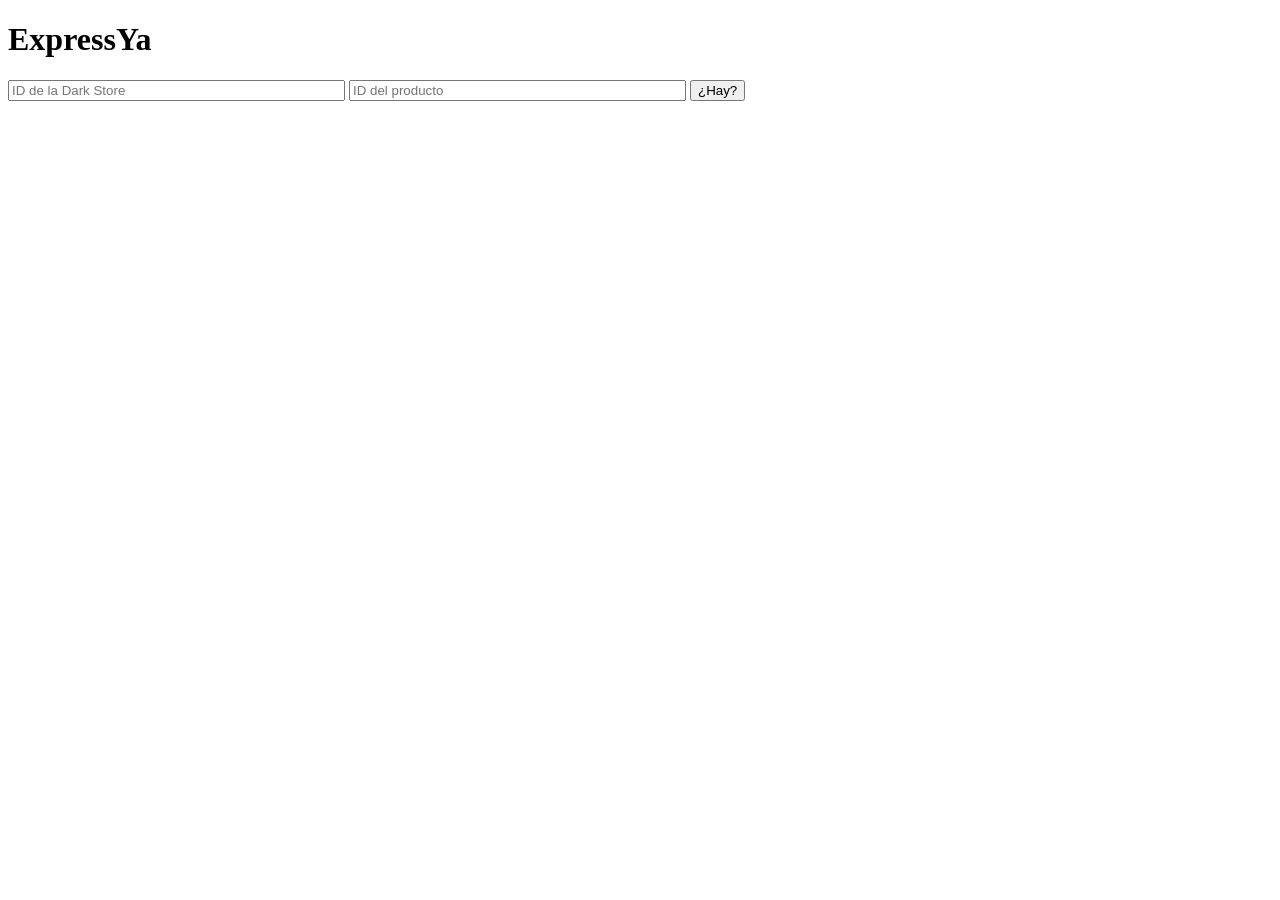
==== static/index.html @ dd49c4ab "Reemplaza la base por el modelo fisico del SDD v1.1 (24 tablas) y estructura por modulos" ====
<!DOCTYPE html>
<html lang="es">
<head>
  <meta charset="utf-8">
  <title>ExpressYa</title>
</head>
<body>
  <h1>ExpressYa</h1>
  <input id="tienda" placeholder="ID de la Dark Store" size="40">
  <input id="producto" placeholder="ID del producto" size="40">
  <button id="consultar">¿Hay?</button>
  <p id="resultado"></p>
  <script>
    document.getElementById("consultar").addEventListener("click", async () => {
      const tienda = document.getElementById("tienda").value;
      const producto = document.getElementById("producto").value;
      const respuesta = await fetch(`/v1/darkstores/${tienda}/productos/${producto}/disponibilidad`);
      const datos = await respuesta.json();
      document.getElementById("resultado").textContent = respuesta.ok ? datos.disponibilidad : "No existe ese producto en esa tienda";
    });
  </script>
</body>
</html>
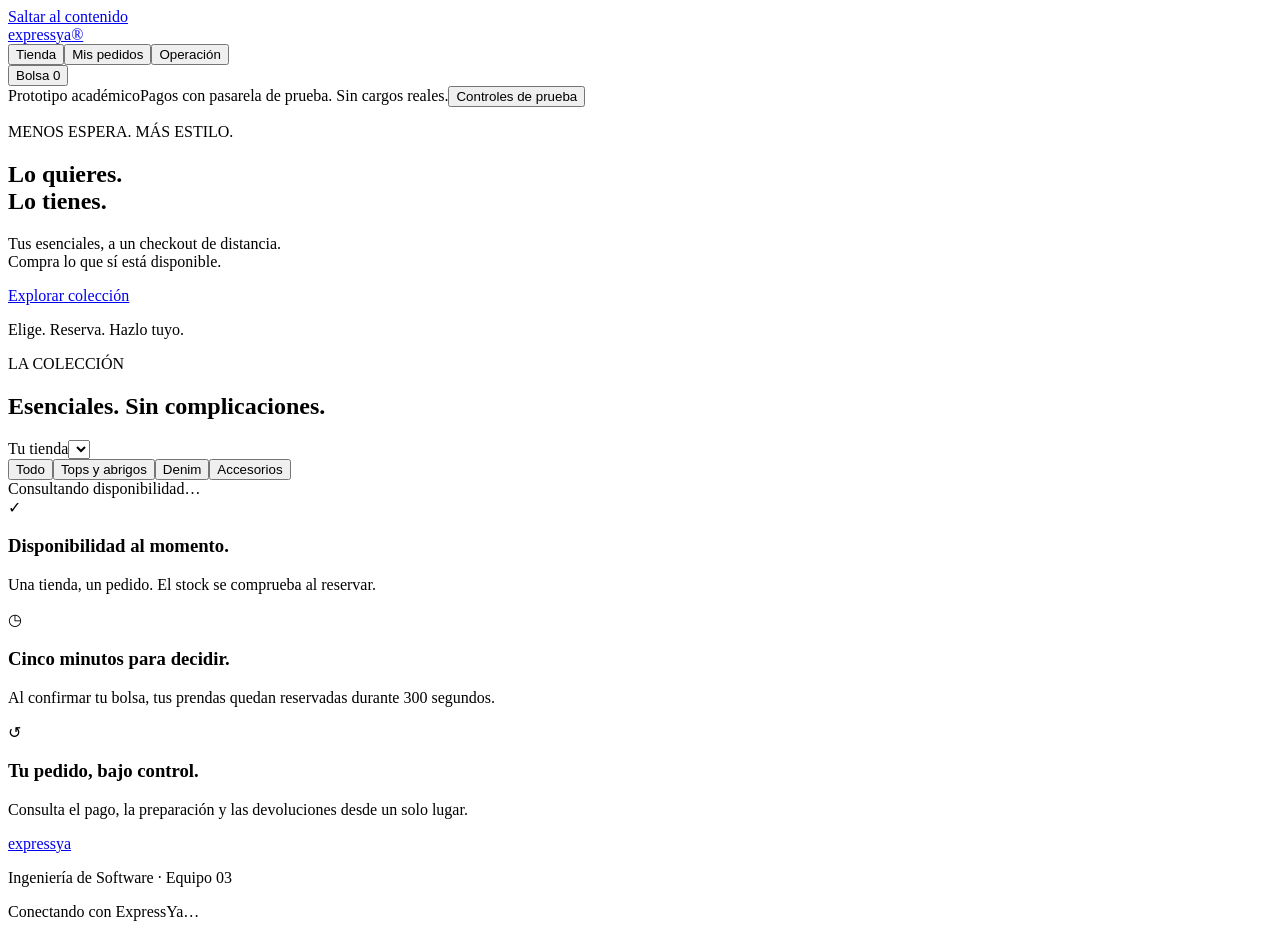
==== commit 82a3b88f: "C1-C4: integra interfaz operable y consultas del portal para la demo" ====
--- a/static/index.html
+++ b/static/index.html
@@ -1,23 +1,21 @@
-<!DOCTYPE html>
+<!doctype html>
 <html lang="es">
-<head>
-  <meta charset="utf-8">
-  <title>ExpressYa</title>
-</head>
+<head><meta charset="utf-8"><meta name="viewport" content="width=device-width,initial-scale=1"><meta name="theme-color" content="#f5f5f7"><title>ExpressYa — Lo quieres. Lo tienes.</title><link rel="stylesheet" href="/style.css"><script src="/app.js" defer></script></head>
 <body>
-  <h1>ExpressYa</h1>
-  <input id="tienda" placeholder="ID de la Dark Store" size="40">
-  <input id="producto" placeholder="ID del producto" size="40">
-  <button id="consultar">¿Hay?</button>
-  <p id="resultado"></p>
-  <script>
-    document.getElementById("consultar").addEventListener("click", async () => {
-      const tienda = document.getElementById("tienda").value;
-      const producto = document.getElementById("producto").value;
-      const respuesta = await fetch(`/v1/darkstores/${tienda}/productos/${producto}/disponibilidad`);
-      const datos = await respuesta.json();
-      document.getElementById("resultado").textContent = respuesta.ok ? datos.disponibilidad : "No existe ese producto en esa tienda";
-    });
-  </script>
-</body>
-</html>
+<a class="skip" href="#main">Saltar al contenido</a>
+<header><nav aria-label="Navegación principal"><a href="#tienda" data-view="tienda" class="brand">express<span>ya</span><i>®</i></a><div class="navlinks"><button data-view="tienda" class="nav active">Tienda</button><button data-view="pedidos" class="nav">Mis pedidos</button><button data-view="operacion" class="nav">Operación</button></div><button id="bag" class="bag" aria-label="Abrir bolsa">Bolsa <span id="bag-count">0</span></button></nav></header>
+<div class="environment"><span>Prototipo académico</span><span>Pagos con pasarela de prueba. Sin cargos reales.</span><button id="settings-open">Controles de prueba</button></div>
+<main id="main">
+<section id="view-tienda" class="view">
+<div class="hero"><div class="hero-copy"><p class="eyebrow">MENOS ESPERA. MÁS ESTILO.</p><h1>Lo quieres.<br><span>Lo tienes.</span></h1><p class="hero-description">Tus esenciales, a un checkout de distancia. <br>Compra lo que sí está disponible.</p><a class="primary" href="#catalogo">Explorar colección</a><p class="hero-foot">Elige. Reserva. Hazlo tuyo.</p></div><div class="hero-art" id="hero-art" aria-hidden="true"></div></div>
+<section id="catalogo" class="collection wrap"><div class="section-heading"><div><p class="eyebrow">LA COLECCIÓN</p><h2>Esenciales. Sin complicaciones.</h2></div><label class="store-label">Tu tienda<select id="store" aria-label="Seleccionar tienda"></select></label></div><div class="category-row"><div id="filters" class="pills"><button class="selected" data-filter="todos">Todo</button><button data-filter="superior">Tops y abrigos</button><button data-filter="inferior">Denim</button><button data-filter="accesorios">Accesorios</button></div><span id="catalog-status" class="muted">Consultando disponibilidad…</span></div><div id="products" class="products"></div></section>
+<section class="promise wrap"><div><span class="promise-icon">✓</span><h3>Disponibilidad al momento.</h3><p>Una tienda, un pedido. El stock se comprueba al reservar.</p></div><div><span class="promise-icon">◷</span><h3>Cinco minutos para decidir.</h3><p>Al confirmar tu bolsa, tus prendas quedan reservadas durante 300 segundos.</p></div><div><span class="promise-icon">↺</span><h3>Tu pedido, bajo control.</h3><p>Consulta el pago, la preparación y las devoluciones desde un solo lugar.</p></div></section>
+</section>
+<section id="view-pedidos" class="view wrap page" hidden><p class="eyebrow">TU CUENTA</p><div class="section-heading"><h1>Todo, en su lugar.</h1><button id="refresh-orders" class="secondary">Actualizar pedidos</button></div><p class="lead">Sigue tu compra, revisa tu pago y consulta tus avisos.</p><div id="orders" class="order-list"></div></section>
+<section id="view-operacion" class="view wrap page" hidden><p class="eyebrow">DETRÁS DE CADA PEDIDO</p><div class="section-heading"><h1>Todo en orden.</h1><button id="refresh-ops" class="secondary">Actualizar operación</button></div><p class="lead">Prepara pedidos y consulta el inventario de tu tienda.</p><div class="ops-toolbar"><label>Tienda<select id="ops-store"></select></label><label>Personal de prueba<select id="operator"></select></label></div><div id="ops-content"></div></section>
+</main>
+<footer class="wrap"><a class="brand" data-view="tienda" href="#tienda">express<span>ya</span></a><p>Ingeniería de Software · Equipo 03</p><span id="connection">Conectando con ExpressYa…</span></footer>
+<dialog id="drawer" class="drawer"><div class="dialog-header"><p class="eyebrow" id="drawer-kicker">TU BOLSA</p><button class="icon-button" data-close="drawer" aria-label="Cerrar panel">×</button></div><div id="drawer-content"></div></dialog>
+<dialog id="settings" class="settings"><div class="dialog-header"><p class="eyebrow">ENTORNO DE PRUEBA</p><button class="icon-button" data-close="settings" aria-label="Cerrar controles">×</button></div><h2>Tú diriges la prueba.</h2><p>Estos controles cambian la respuesta de la pasarela de prueba del backend. Los pedidos y movimientos se guardan en PostgreSQL.</p><div id="pending-recovery" class="notice warn" hidden><p>Una operación quedó sin respuesta. Recupera su resultado con la misma clave antes de continuar.</p><button id="recover-pending" class="secondary" data-mutate>Recuperar operación pendiente</button></div><label>Al cobrar<select id="pay-mode"><option value="APROBAR">Aprobar el pago</option><option value="RECHAZAR">Rechazar el pago</option><option value="NO_RESPONDER">Dejar el pago en verificación</option></select></label><label>Al reembolsar<select id="refund-mode"><option value="CONFIRMAR">Confirmar devolución</option><option value="FALLAR">Confirmar fallo</option><option value="NO_RESPONDER">Dejar devolución en verificación</option></select></label><button id="save-modes" class="primary">Guardar configuración</button><hr><h3>Otro cliente de prueba</h3><p>Crea una sesión diferente para probar reservas en paralelo. Los pedidos de la sesión actual permanecen guardados.</p><button id="new-client" class="secondary">Cambiar a un cliente nuevo</button><p><a class="secondary" href="/" target="_blank" rel="noopener">Abrir otro cliente en otra pestaña</a></p><p class="small">Identidad temporal del prototipo. No es un inicio de sesión de producción.</p><details><summary>Actividad de solicitudes</summary><pre id="request-log"></pre></details></dialog>
+<div id="toast" role="status" aria-live="polite" hidden></div>
+</body></html>
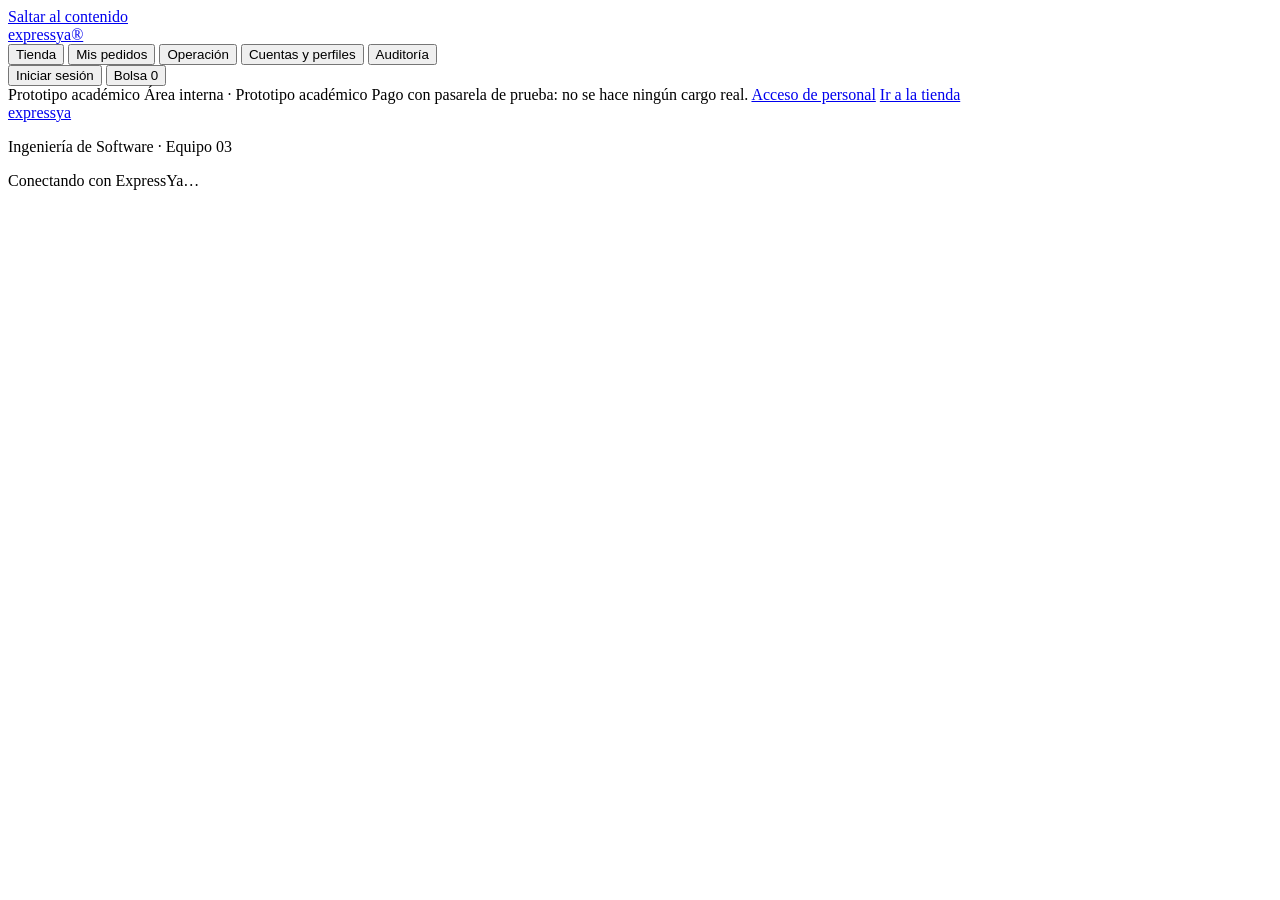
==== commit 2446e127: "Pagina: misma app con inicio de sesion y vistas por perfil; operaciones C3 y C4 Por que: la pagina u" ====
--- a/static/index.html
+++ b/static/index.html
@@ -1,21 +1,200 @@
 <!doctype html>
-<html lang="es">
-<head><meta charset="utf-8"><meta name="viewport" content="width=device-width,initial-scale=1"><meta name="theme-color" content="#f5f5f7"><title>ExpressYa — Lo quieres. Lo tienes.</title><link rel="stylesheet" href="/style.css"><script src="/app.js" defer></script></head>
+<html lang="es" data-portal="cliente">
+<head>
+<meta charset="utf-8">
+<meta name="viewport" content="width=device-width,initial-scale=1">
+<meta name="theme-color" content="#f5f5f7">
+<link rel="icon" href="data:,">
+<title>ExpressYa — Lo quieres. Lo tienes.</title>
+<link rel="stylesheet" href="/style.css">
+<link rel="stylesheet" href="/comun.css">
+<script src="/js/comun.js" defer></script>
+<script src="/js/prendas.js" defer></script>
+<script src="/js/app.js" defer></script>
+</head>
 <body>
 <a class="skip" href="#main">Saltar al contenido</a>
-<header><nav aria-label="Navegación principal"><a href="#tienda" data-view="tienda" class="brand">express<span>ya</span><i>®</i></a><div class="navlinks"><button data-view="tienda" class="nav active">Tienda</button><button data-view="pedidos" class="nav">Mis pedidos</button><button data-view="operacion" class="nav">Operación</button></div><button id="bag" class="bag" aria-label="Abrir bolsa">Bolsa <span id="bag-count">0</span></button></nav></header>
-<div class="environment"><span>Prototipo académico</span><span>Pagos con pasarela de prueba. Sin cargos reales.</span><button id="settings-open">Controles de prueba</button></div>
+<header>
+  <nav aria-label="Navegación principal">
+    <a href="#" data-view="inicio" class="brand">express<span>ya</span><i>®</i></a>
+    <div class="navlinks">
+      <button data-view="tienda" class="nav" data-portal-only="cliente">Tienda</button>
+      <button data-view="pedidos" class="nav" data-portal-only="cliente">Mis pedidos</button>
+      <button data-view="operacion" class="nav" data-portal-only="interno" data-requiere="sesion">Operación</button>
+      <button data-view="cuentas" class="nav" data-portal-only="interno" data-requiere="admin">Cuentas y perfiles</button>
+      <button data-view="auditoria" class="nav" data-portal-only="interno" data-requiere="admin">Auditoría</button>
+    </div>
+    <div class="nav-right">
+      <button id="cuenta-btn" class="account-button">Iniciar sesión</button>
+      <button id="bag" class="bag" aria-label="Abrir bolsa" data-portal-only="cliente">Bolsa <span id="bag-count">0</span></button>
+    </div>
+  </nav>
+</header>
+<div class="environment">
+  <span data-portal-only="cliente">Prototipo académico</span>
+  <span data-portal-only="interno">Área interna · Prototipo académico</span>
+  <span>Pago con pasarela de prueba: no se hace ningún cargo real.</span>
+  <a class="quiet-link" href="/interno/" data-portal-only="cliente">Acceso de personal</a>
+  <a class="quiet-link" href="/" data-portal-only="interno">Ir a la tienda</a>
+  <button id="settings-open" data-portal-only="interno" data-requiere="admin" hidden>Pasarela de prueba</button>
+</div>
+<div id="pendiente-banner" class="pending-banner" hidden>
+  <p>Una operación de tu cuenta quedó sin respuesta. Recupera su resultado antes de iniciar otra.</p>
+  <button id="recuperar" class="secondary" data-mutate>Recuperar operación</button>
+</div>
 <main id="main">
-<section id="view-tienda" class="view">
-<div class="hero"><div class="hero-copy"><p class="eyebrow">MENOS ESPERA. MÁS ESTILO.</p><h1>Lo quieres.<br><span>Lo tienes.</span></h1><p class="hero-description">Tus esenciales, a un checkout de distancia. <br>Compra lo que sí está disponible.</p><a class="primary" href="#catalogo">Explorar colección</a><p class="hero-foot">Elige. Reserva. Hazlo tuyo.</p></div><div class="hero-art" id="hero-art" aria-hidden="true"></div></div>
-<section id="catalogo" class="collection wrap"><div class="section-heading"><div><p class="eyebrow">LA COLECCIÓN</p><h2>Esenciales. Sin complicaciones.</h2></div><label class="store-label">Tu tienda<select id="store" aria-label="Seleccionar tienda"></select></label></div><div class="category-row"><div id="filters" class="pills"><button class="selected" data-filter="todos">Todo</button><button data-filter="superior">Tops y abrigos</button><button data-filter="inferior">Denim</button><button data-filter="accesorios">Accesorios</button></div><span id="catalog-status" class="muted">Consultando disponibilidad…</span></div><div id="products" class="products"></div></section>
-<section class="promise wrap"><div><span class="promise-icon">✓</span><h3>Disponibilidad al momento.</h3><p>Una tienda, un pedido. El stock se comprueba al reservar.</p></div><div><span class="promise-icon">◷</span><h3>Cinco minutos para decidir.</h3><p>Al confirmar tu bolsa, tus prendas quedan reservadas durante 300 segundos.</p></div><div><span class="promise-icon">↺</span><h3>Tu pedido, bajo control.</h3><p>Consulta el pago, la preparación y las devoluciones desde un solo lugar.</p></div></section>
-</section>
-<section id="view-pedidos" class="view wrap page" hidden><p class="eyebrow">TU CUENTA</p><div class="section-heading"><h1>Todo, en su lugar.</h1><button id="refresh-orders" class="secondary">Actualizar pedidos</button></div><p class="lead">Sigue tu compra, revisa tu pago y consulta tus avisos.</p><div id="orders" class="order-list"></div></section>
-<section id="view-operacion" class="view wrap page" hidden><p class="eyebrow">DETRÁS DE CADA PEDIDO</p><div class="section-heading"><h1>Todo en orden.</h1><button id="refresh-ops" class="secondary">Actualizar operación</button></div><p class="lead">Prepara pedidos y consulta el inventario de tu tienda.</p><div class="ops-toolbar"><label>Tienda<select id="ops-store"></select></label><label>Personal de prueba<select id="operator"></select></label></div><div id="ops-content"></div></section>
+  <section id="view-tienda" class="view" hidden>
+    <div class="hero">
+      <div class="hero-copy">
+        <p class="eyebrow">MENOS ESPERA. MÁS ESTILO.</p>
+        <h1>Lo quieres.<br><span>Lo tienes.</span></h1>
+        <p class="hero-description">Tus esenciales, a un checkout de distancia. <br>Compra lo que sí está disponible.</p>
+        <a class="primary" href="#catalogo">Explorar colección</a>
+        <p class="hero-foot">Elige. Reserva. Hazlo tuyo.</p>
+      </div>
+      <div class="hero-art" id="hero-art" aria-hidden="true"></div>
+    </div>
+    <section id="catalogo" class="collection wrap">
+      <div class="section-heading">
+        <div><p class="eyebrow">LA COLECCIÓN</p><h2>Esenciales. Sin complicaciones.</h2></div>
+        <label class="store-label">Tu tienda<select id="store" aria-label="Seleccionar tienda"></select></label>
+      </div>
+      <div class="category-row">
+        <div id="filters" class="pills">
+          <button class="selected" data-filter="todos">Todo</button>
+          <button data-filter="superior">Tops y abrigos</button>
+          <button data-filter="inferior">Denim</button>
+          <button data-filter="accesorios">Accesorios</button>
+        </div>
+        <span id="catalog-status" class="muted">Consultando disponibilidad…</span>
+      </div>
+      <div id="products" class="products"></div>
+    </section>
+    <section class="promise wrap">
+      <div><span class="promise-icon">✓</span><h3>Disponibilidad al momento.</h3><p>Una tienda, un pedido. El stock se comprueba al reservar.</p></div>
+      <div><span class="promise-icon">◷</span><h3>Cinco minutos para decidir.</h3><p>Al confirmar tu bolsa, tus prendas quedan reservadas durante 300 segundos.</p></div>
+      <div><span class="promise-icon">↺</span><h3>Tu pedido, bajo control.</h3><p>Consulta el pago, la preparación y las devoluciones desde tu cuenta.</p></div>
+    </section>
+  </section>
+
+  <section id="view-pedidos" class="view wrap page" hidden>
+    <p class="eyebrow">TU CUENTA</p>
+    <div class="section-heading"><h1>Todo, en su lugar.</h1><button id="refresh-orders" class="secondary">Actualizar pedidos</button></div>
+    <p class="lead">Sigue tu compra, revisa tu pago y consulta tus avisos.</p>
+    <div id="orders" class="order-list"></div>
+  </section>
+
+  <section id="view-acceso" class="view wrap page" hidden>
+    <div class="login-page">
+      <p class="eyebrow">ÁREA INTERNA</p>
+      <h1>Todo en orden.</h1>
+      <p class="lead">Entra con la cuenta que te asignó administración. Verás solo las tiendas y funciones de tus perfiles.</p>
+      <form id="form-interno" class="auth-form panel" autocomplete="on">
+        <label>Usuario<input name="usuario" autocomplete="username" required minlength="3" maxlength="100"></label>
+        <label>Contraseña<input name="clave" type="password" autocomplete="current-password" required maxlength="128"></label>
+        <button class="primary full">Iniciar sesión</button>
+        <p class="form-error" role="alert" hidden></p>
+      </form>
+      <p class="small">¿Eres cliente? <a class="text-link" href="/">Ve a la tienda</a>.</p>
+    </div>
+  </section>
+
+  <section id="view-operacion" class="view wrap page" hidden>
+    <p class="eyebrow">DETRÁS DE CADA PEDIDO</p>
+    <div class="section-heading"><h1>Todo en orden.</h1><button id="refresh-ops" class="secondary">Actualizar operación</button></div>
+    <p class="lead" id="ops-lead">Prepara pedidos y consulta el inventario de tu tienda.</p>
+    <div class="ops-toolbar">
+      <label>Tienda<select id="ops-store"></select></label>
+      <div class="identity-card"><span class="small">Tus perfiles en esta tienda</span><div id="ops-roles" class="chips"></div></div>
+    </div>
+    <div id="ops-content"></div>
+  </section>
+
+  <section id="view-cuentas" class="view wrap page" hidden>
+    <p class="eyebrow">ADMINISTRACIÓN</p>
+    <div class="section-heading"><h1>Cuentas y perfiles.</h1><button id="refresh-accounts" class="secondary">Actualizar cuentas</button></div>
+    <p class="lead">Da de alta personal con su perfil y tienda, o activa y desactiva accesos. Administración no realiza operaciones de tienda en nombre de otra persona.</p>
+    <div class="admin-grid">
+      <section class="panel">
+        <div class="row"><h2>Cuentas</h2><input id="accounts-filter" type="search" placeholder="Buscar por usuario, nombre o perfil" aria-label="Buscar cuentas"></div>
+        <div id="accounts" class="table-scroll"></div>
+      </section>
+      <form id="form-alta" class="panel form-block-plain">
+        <h2>Nueva cuenta</h2>
+        <label>Tipo<select name="tipo"><option value="INTERNO">Personal de tienda</option><option value="CLIENTE">Cliente</option></select></label>
+        <label>Nombre<input name="nombre" required minlength="2" maxlength="100"></label>
+        <label>Usuario<input name="usuario" required minlength="3" maxlength="100" pattern="[a-zA-Z0-9_.@+\-]+" title="Letras, números y . _ @ + -" autocomplete="off"></label>
+        <label>Contraseña inicial<input name="clave" type="password" required minlength="10" maxlength="128" autocomplete="new-password"></label>
+        <fieldset id="alta-asignaciones" class="assignments">
+          <legend>Perfiles por tienda</legend>
+          <div id="alta-filas"></div>
+          <button type="button" id="alta-agregar" class="link">+ Agregar perfil</button>
+        </fieldset>
+        <button class="primary full">Crear cuenta</button>
+        <p class="small">La contraseña no se vuelve a mostrar. Compártela con la persona por un canal seguro.</p>
+      </form>
+    </div>
+  </section>
+
+  <section id="view-auditoria" class="view wrap page" hidden>
+    <p class="eyebrow">ADMINISTRACIÓN</p>
+    <div class="section-heading"><h1>Auditoría de accesos.</h1><button id="refresh-audit" class="secondary">Actualizar</button></div>
+    <p class="lead">Altas y cambios de acceso registrados por el servidor.</p>
+    <div id="audit" class="table-scroll panel"></div>
+  </section>
 </main>
-<footer class="wrap"><a class="brand" data-view="tienda" href="#tienda">express<span>ya</span></a><p>Ingeniería de Software · Equipo 03</p><span id="connection">Conectando con ExpressYa…</span></footer>
-<dialog id="drawer" class="drawer"><div class="dialog-header"><p class="eyebrow" id="drawer-kicker">TU BOLSA</p><button class="icon-button" data-close="drawer" aria-label="Cerrar panel">×</button></div><div id="drawer-content"></div></dialog>
-<dialog id="settings" class="settings"><div class="dialog-header"><p class="eyebrow">ENTORNO DE PRUEBA</p><button class="icon-button" data-close="settings" aria-label="Cerrar controles">×</button></div><h2>Tú diriges la prueba.</h2><p>Estos controles cambian la respuesta de la pasarela de prueba del backend. Los pedidos y movimientos se guardan en PostgreSQL.</p><div id="pending-recovery" class="notice warn" hidden><p>Una operación quedó sin respuesta. Recupera su resultado con la misma clave antes de continuar.</p><button id="recover-pending" class="secondary" data-mutate>Recuperar operación pendiente</button></div><label>Al cobrar<select id="pay-mode"><option value="APROBAR">Aprobar el pago</option><option value="RECHAZAR">Rechazar el pago</option><option value="NO_RESPONDER">Dejar el pago en verificación</option></select></label><label>Al reembolsar<select id="refund-mode"><option value="CONFIRMAR">Confirmar devolución</option><option value="FALLAR">Confirmar fallo</option><option value="NO_RESPONDER">Dejar devolución en verificación</option></select></label><button id="save-modes" class="primary">Guardar configuración</button><hr><h3>Otro cliente de prueba</h3><p>Crea una sesión diferente para probar reservas en paralelo. Los pedidos de la sesión actual permanecen guardados.</p><button id="new-client" class="secondary">Cambiar a un cliente nuevo</button><p><a class="secondary" href="/" target="_blank" rel="noopener">Abrir otro cliente en otra pestaña</a></p><p class="small">Identidad temporal del prototipo. No es un inicio de sesión de producción.</p><details><summary>Actividad de solicitudes</summary><pre id="request-log"></pre></details></dialog>
+<footer class="wrap">
+  <a class="brand" data-view="inicio" href="#">express<span>ya</span></a>
+  <p>Ingeniería de Software · Equipo 03</p>
+  <span id="connection">Conectando con ExpressYa…</span>
+</footer>
+
+<dialog id="drawer" class="drawer">
+  <div class="dialog-header"><p class="eyebrow" id="drawer-kicker">TU BOLSA</p><button class="icon-button" data-close="drawer" aria-label="Cerrar panel">×</button></div>
+  <div id="drawer-content"></div>
+</dialog>
+
+<dialog id="acceso" class="settings auth-dialog" aria-labelledby="acceso-titulo">
+  <div class="dialog-header"><p class="eyebrow">TU CUENTA EXPRESSYA</p><button class="icon-button" data-close="acceso" aria-label="Cerrar">×</button></div>
+  <h2 id="acceso-titulo">Entra para continuar.</h2>
+  <p id="acceso-motivo" class="muted">Tu bolsa se conserva mientras inicias sesión.</p>
+  <div class="segmented" role="tablist">
+    <button role="tab" type="button" data-tab="entrar" class="selected" aria-selected="true">Iniciar sesión</button>
+    <button role="tab" type="button" data-tab="registro" aria-selected="false">Crear cuenta</button>
+  </div>
+  <form id="form-entrar" class="auth-form" autocomplete="on">
+    <label>Usuario<input name="usuario" autocomplete="username" required minlength="3" maxlength="100"></label>
+    <label>Contraseña<input name="clave" type="password" autocomplete="current-password" required maxlength="128"></label>
+    <button class="primary full">Iniciar sesión</button>
+  </form>
+  <form id="form-registro" class="auth-form" hidden autocomplete="on">
+    <label>Nombre<input name="nombre" autocomplete="name" required minlength="2" maxlength="100"></label>
+    <label>Usuario<input name="usuario" autocomplete="username" required minlength="3" maxlength="100" pattern="[a-zA-Z0-9_.@+\-]+" title="Letras, números y . _ @ + -"></label>
+    <label>Contraseña<input name="clave" type="password" autocomplete="new-password" required minlength="10" maxlength="128"></label>
+    <label>Confirma tu contraseña<input name="confirmacion" type="password" autocomplete="new-password" required minlength="10" maxlength="128"></label>
+    <p class="small">Mínimo 10 caracteres. El usuario admite letras, números y . _ @ + -</p>
+    <button class="primary full">Crear cuenta</button>
+  </form>
+  <p id="acceso-error" class="form-error" role="alert" hidden></p>
+</dialog>
+
+<dialog id="mi-cuenta" class="settings">
+  <div class="dialog-header"><p class="eyebrow">TU CUENTA</p><button class="icon-button" data-close="mi-cuenta" aria-label="Cerrar">×</button></div>
+  <h2 id="mi-cuenta-nombre"></h2>
+  <p class="muted" id="mi-cuenta-usuario"></p>
+  <div id="mi-cuenta-perfiles" class="chips"></div>
+  <div class="actions"><button id="salir" class="primary">Cerrar sesión</button></div>
+</dialog>
+
+<dialog id="settings" class="settings">
+  <div class="dialog-header"><p class="eyebrow">ENTORNO DE PRUEBA</p><button class="icon-button" data-close="settings" aria-label="Cerrar controles">×</button></div>
+  <h2>Tú diriges la prueba.</h2>
+  <p>Estos controles cambian la respuesta de la pasarela de prueba del backend. Solo administración puede usarlos y solo en el entorno de demostración.</p>
+  <label>Al cobrar<select id="pay-mode"><option value="APROBAR">Aprobar el pago</option><option value="RECHAZAR">Rechazar el pago</option><option value="NO_RESPONDER">Dejar el pago en verificación</option></select></label>
+  <label>Al reembolsar<select id="refund-mode"><option value="CONFIRMAR">Confirmar devolución</option><option value="FALLAR">Confirmar fallo</option><option value="NO_RESPONDER">Dejar devolución en verificación</option></select></label>
+  <button id="save-modes" class="primary">Guardar configuración</button>
+</dialog>
+
 <div id="toast" role="status" aria-live="polite" hidden></div>
-</body></html>
+</body>
+</html>
